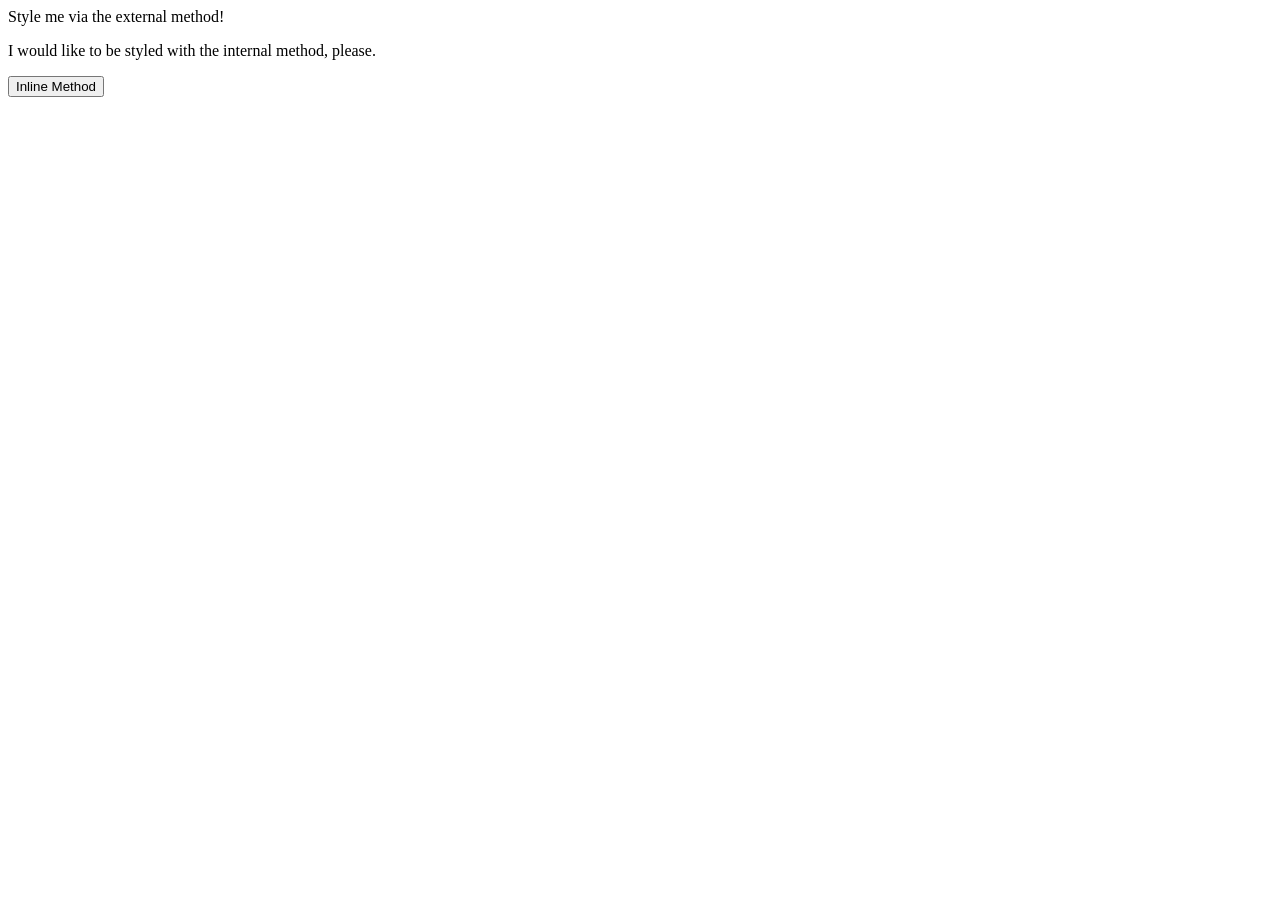
==== foundations/intro-to-css/01-css-methods/index.html @ 776f9bae "Update README.md with checkboxes" ====
<!DOCTYPE html>
<html lang="en">
  <head>
    <meta charset="UTF-8">
    <meta http-equiv="X-UA-Compatible" content="IE=edge">
    <meta name="viewport" content="width=device-width, initial-scale=1.0">
    <title>Methods for Adding CSS</title>
    <style>
      button {
        
      }
    </style>
  </head>
  <body>
    <div>Style me via the external method!</div>
    <p>I would like to be styled with the internal method, please.</p>
    <button>Inline Method</button>
  </body>
</html>
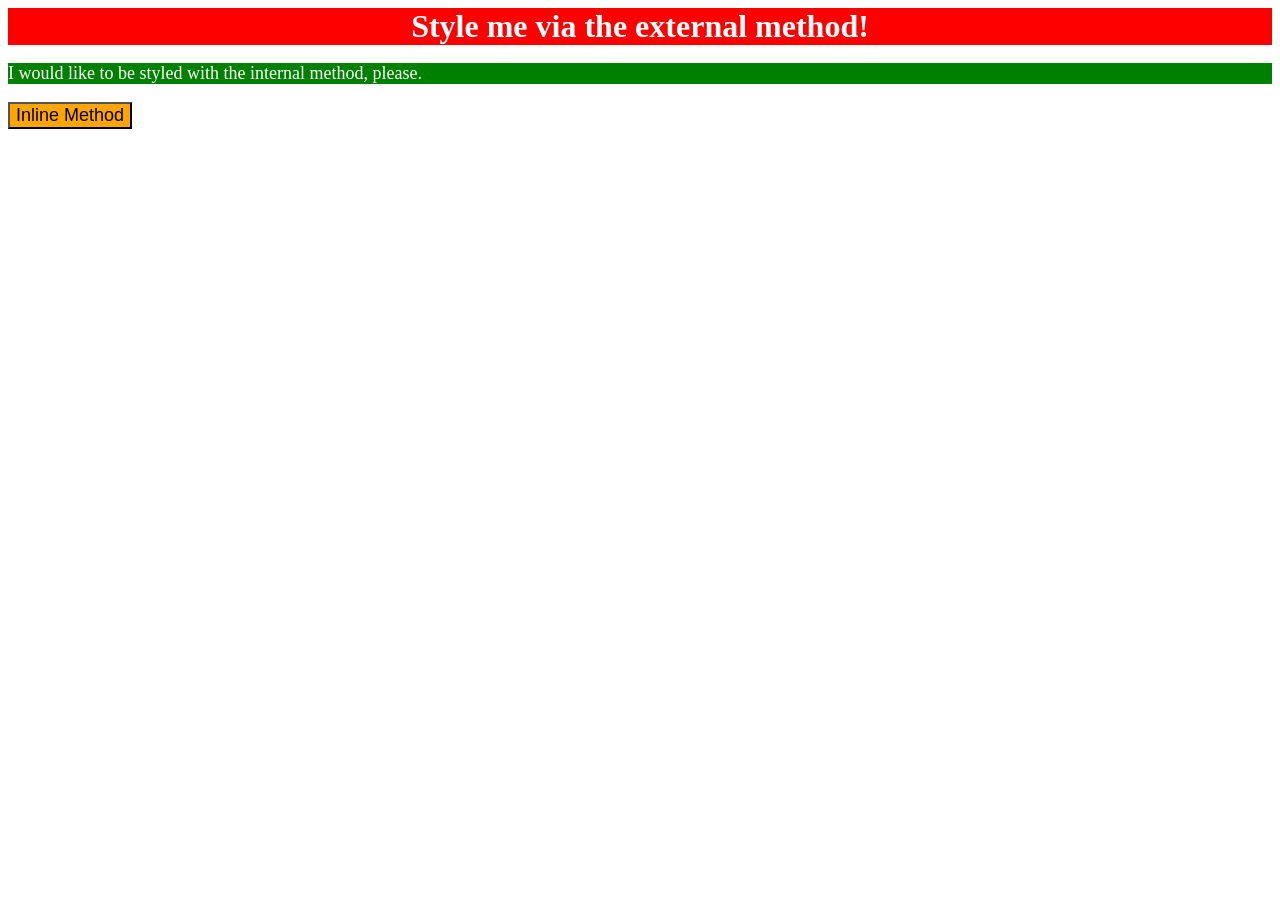
==== commit f499b37a: "Solve 01-css-methods" ====
--- a/foundations/intro-to-css/01-css-methods/index.html
+++ b/foundations/intro-to-css/01-css-methods/index.html
@@ -7,13 +7,15 @@
     <title>Methods for Adding CSS</title>
     <style>
       button {
-        
+        background-color: orange;
+        font-size: 18px;
       }
     </style>
+    <link rel="stylesheet" href="style.css">
   </head>
   <body>
     <div>Style me via the external method!</div>
-    <p>I would like to be styled with the internal method, please.</p>
+    <p style="background-color: green; color: white; font-size: 18px;">I would like to be styled with the internal method, please.</p>
     <button>Inline Method</button>
   </body>
 </html>
--- a/foundations/intro-to-css/01-css-methods/style.css
+++ b/foundations/intro-to-css/01-css-methods/style.css
@@ -0,0 +1,7 @@
+div {
+    background-color: red;
+    color: white;
+    font-size: 32px;
+    text-align: center;
+    font-weight: bold;
+}
